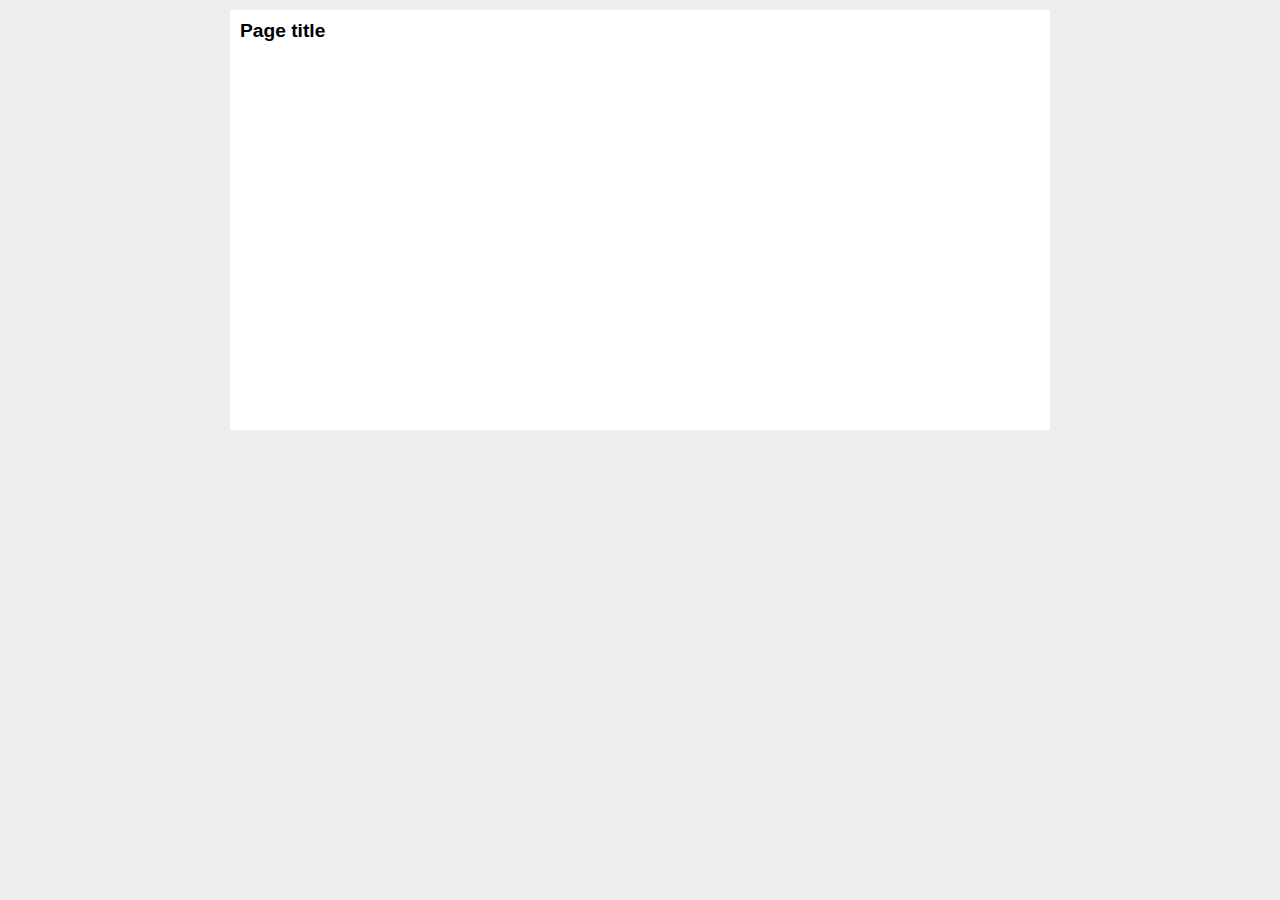
==== index.html @ f8f650bd "Semi-working interface. Basic parsing and rendering of stylesheets." ====
<?xml version="1.0" encoding="UTF-8"?>
<!DOCTYPE html PUBLIC "-//W3C//DTD XHTML 1.0 Strict//EN" "http://www.w3.org/TR/xhtml1/DTD/xhtml1-strict.dtd">
<html xmlns="http://www.w3.org/1999/xhtml" xml:lang="en" lang="en">
<head>
    <title>CSSEdit demo page</title>
	<script type="text/javascript" src="js/jquery-1.5.2.js"></script>
	<script type="text/javascript" src="js/jquery-ui-1.8.11.custom.min.js"></script>
	<script type="text/javascript" src="js/jquery.datalink.js"></script>
	<script type="text/javascript" src="js/jquery.tmpl.js"></script>
	<script type="text/javascript" src="js/main.js"></script>
	<link type="text/css" rel="stylesheet" href="css/master.css" />
	<link type="text/css" rel="stylesheet" href="css/demo.css" />
	<link type="text/css" rel="stylesheet" href="css/theme/jquery-ui-1.8.11.custom.css" />
</head>
<body>
    <h1>Page title</h1>
	
</body>
</html>
---- css/demo.css ----
*{
	margin:    0;
	padding: 0;
}

html       {
	background:#eee;
	/*padding-left:5px;
	padding-top:5px;
	padding-bottom:5px;
	*/
}

/*
 this is a comment
*/

body{
	width:800px;
	margin:10px auto;
	background:#FFF;
	min-height:400px;
	padding:10px;
	font-family:Verdana, Arial, sans-serif;
	font-size:12px;
	color:#000;
}

h1{
	font-size:1.6em;
}
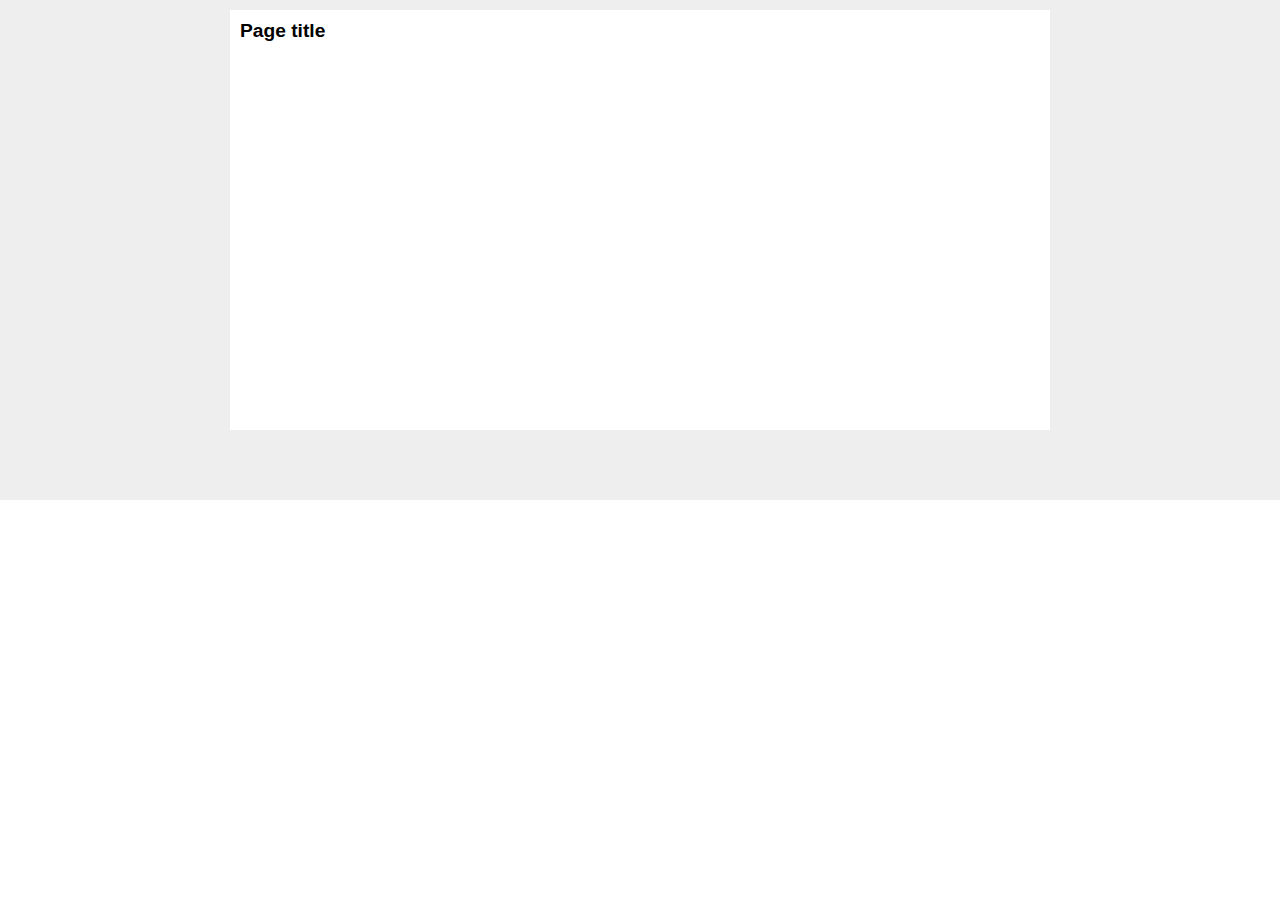
==== commit 228f45cd: "Isolating everything in an iframe" ====
--- a/index.html
+++ b/index.html
@@ -3,14 +3,39 @@
 <html xmlns="http://www.w3.org/1999/xhtml" xml:lang="en" lang="en">
 <head>
     <title>CSSEdit demo page</title>
-	<script type="text/javascript" src="js/jquery-1.5.2.js"></script>
-	<script type="text/javascript" src="js/jquery-ui-1.8.11.custom.min.js"></script>
-	<script type="text/javascript" src="js/jquery.datalink.js"></script>
-	<script type="text/javascript" src="js/jquery.tmpl.js"></script>
-	<script type="text/javascript" src="js/main.js"></script>
-	<link type="text/css" rel="stylesheet" href="css/master.css" />
 	<link type="text/css" rel="stylesheet" href="css/demo.css" />
-	<link type="text/css" rel="stylesheet" href="css/theme/jquery-ui-1.8.11.custom.css" />
+	<script type="text/javascript">
+	// This will eventually be a bookmarklet
+	window.onload = function(){
+		var body = document.body;
+		var iframe = document.createElement('iframe');
+		iframe.setAttribute('src','about:blank');
+		iframe.onload = function(){
+			iframe.contentDocument.documentElement.innerHTML = '';
+			var head = iframe.contentDocument.head;
+			
+			var scripts = ['js/jquery-1.5.2.js','js/jquery-ui-1.8.11.custom.min.js','js/jquery.tmpl.js','js/main.js'];
+			var styles = ['css/master.css','css/theme/jquery-ui-1.8.11.custom.css'];
+			
+			for (i in scripts){
+				var script = iframe.contentDocument.createElement('script');
+				script.setAttribute('type','text/javascript');
+				script.setAttribute('src',scripts[i]);
+				head.appendChild(script);
+			}
+			
+			for (i in styles){
+				var style = iframe.contentDocument.createElement('link');
+				style.setAttribute('type','text/css');
+				style.setAttribute('rel','stylesheet');
+				style.setAttribute('href',styles[i]);
+				head.appendChild(style);
+			}
+		}
+		
+		body.appendChild(iframe);
+	}
+	</script>
 </head>
 <body>
     <h1>Page title</h1>
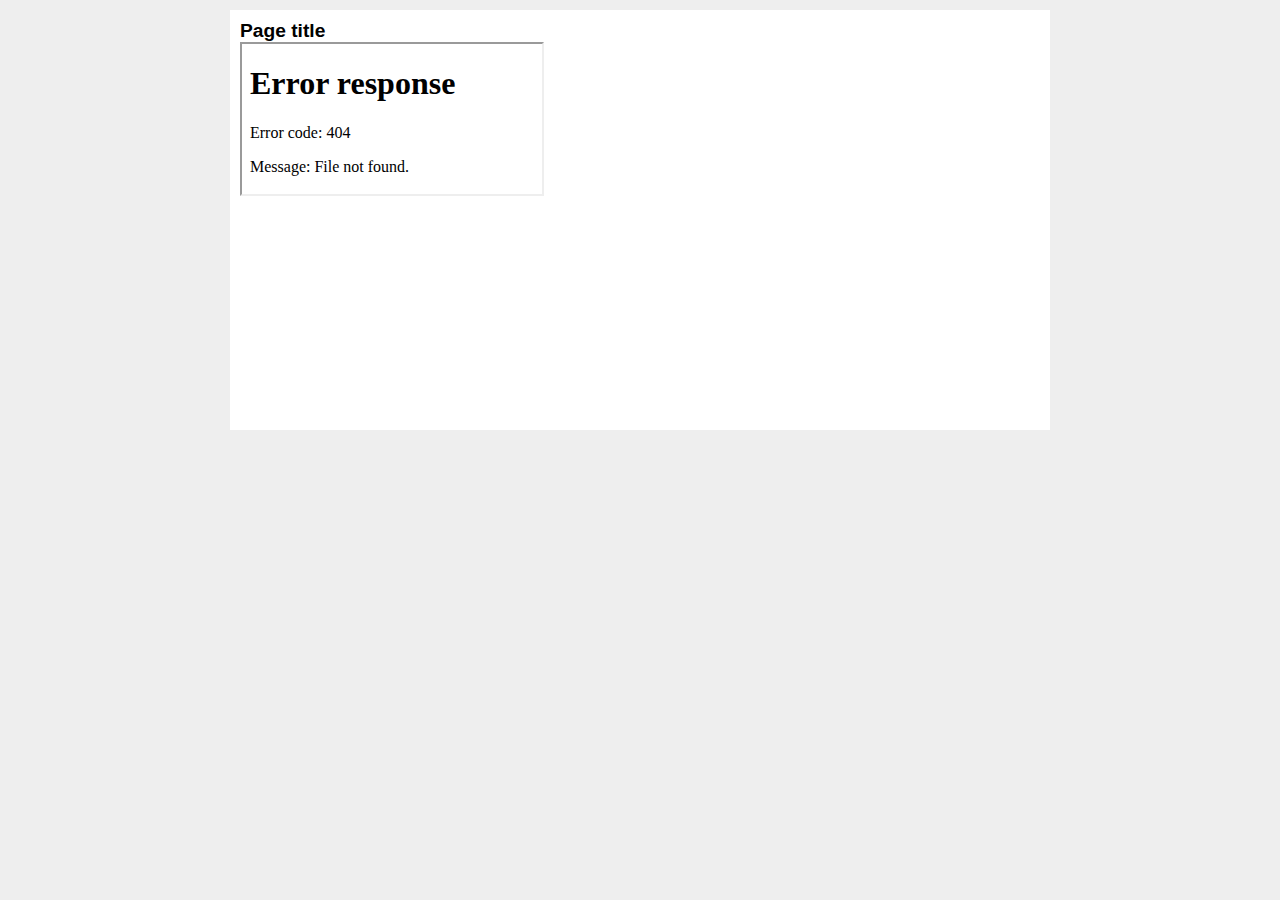
==== commit f58aa41f: "Removing auto init, adding it to loader" ====
--- a/index.html
+++ b/index.html
@@ -4,34 +4,43 @@
 <head>
     <title>CSSEdit demo page</title>
 	<link type="text/css" rel="stylesheet" href="css/demo.css" />
+	<script type="text/javascript" src="js/jquery-1.5.2.js"></script>
 	<script type="text/javascript">
 	// This will eventually be a bookmarklet
 	window.onload = function(){
 		var body = document.body;
 		var iframe = document.createElement('iframe');
-		iframe.setAttribute('src','about:blank');
+		iframe.setAttribute('src',localStorage.getItem('cssedit_path') + '?empty');
 		iframe.onload = function(){
-			iframe.contentDocument.documentElement.innerHTML = '';
 			var head = iframe.contentDocument.head;
 			
 			var scripts = ['js/jquery-1.5.2.js','js/jquery-ui-1.8.11.custom.min.js','js/jquery.tmpl.js','js/main.js'];
 			var styles = ['css/master.css','css/theme/jquery-ui-1.8.11.custom.css'];
 			
-			for (i in scripts){
-				var script = iframe.contentDocument.createElement('script');
-				script.setAttribute('type','text/javascript');
-				script.setAttribute('src',scripts[i]);
-				head.appendChild(script);
-			}
-			
 			for (i in styles){
 				var style = iframe.contentDocument.createElement('link');
 				style.setAttribute('type','text/css');
 				style.setAttribute('rel','stylesheet');
-				style.setAttribute('href',styles[i]);
+				style.setAttribute('href','http://localhost/cssedit/'+styles[i]);
 				head.appendChild(style);
-			}
-		}
+			};
+			
+			var x = 0;
+			var addScript = function(){
+				if(typeof scripts[x] === 'undefined'){
+					iframe.contentWindow.cssedit.init();
+					return false;
+				}
+				
+				var script = iframe.contentDocument.createElement('script');
+				script.setAttribute('type','text/javascript');
+				script.setAttribute('src','http://localhost/cssedit/'+scripts[x]);
+				x++;
+				script.onload = addScript;
+				head.appendChild(script);
+			};
+			addScript();
+		};
 		
 		body.appendChild(iframe);
 	}
